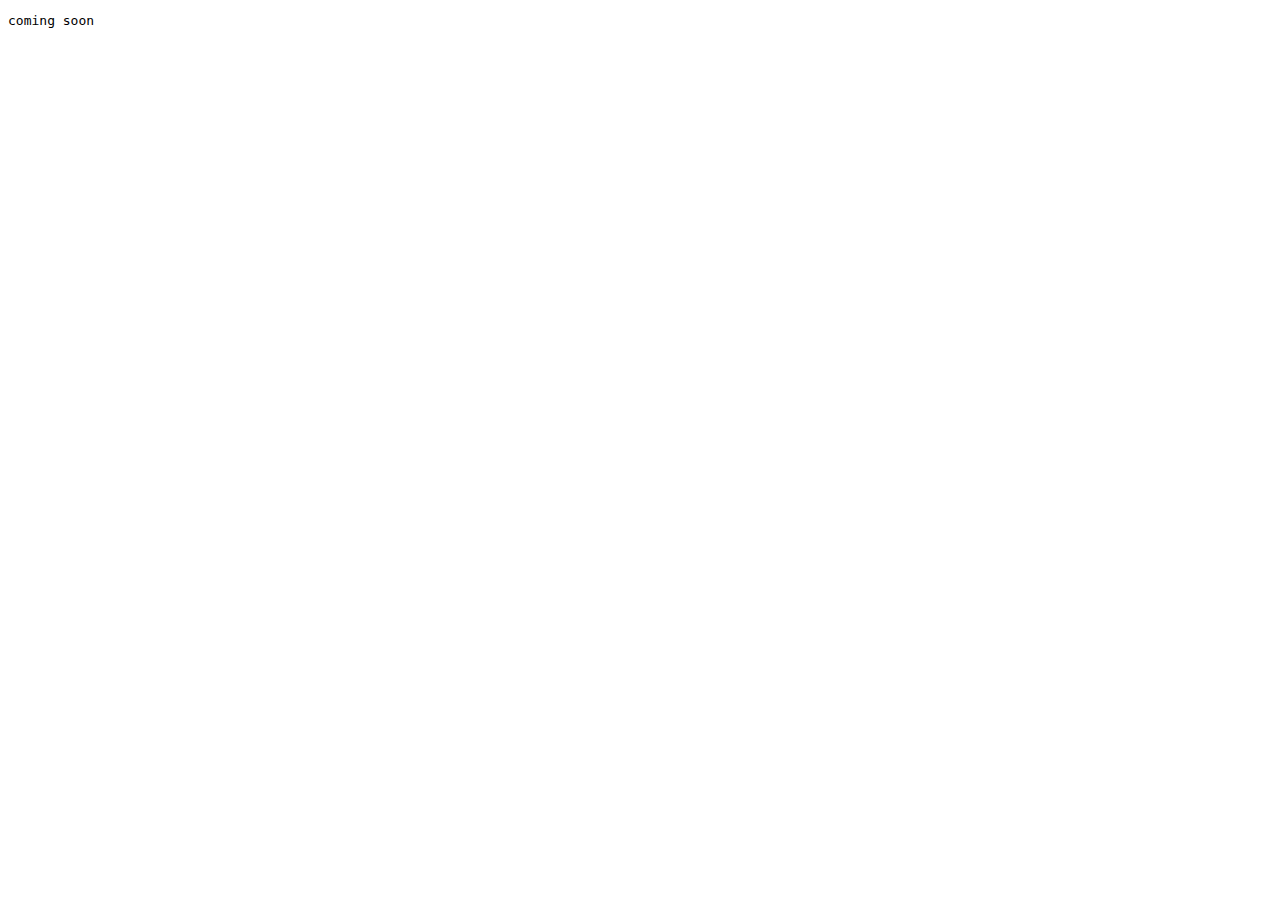
==== legacy/index.html @ 61031c95 "test 404 page" ====
<!DOCTYPE html>
<html lang="en">
	<head>
		<meta charset="UTF-8" />
		<meta http-equiv="X-UA-Compatible" content="IE=edge" />
		<meta name="viewport" content="width=device-width, initial-scale=1.0" />
		<title>Document</title>
	</head>
	<body>
		<pre>coming soon</pre>
	</body>
</html>
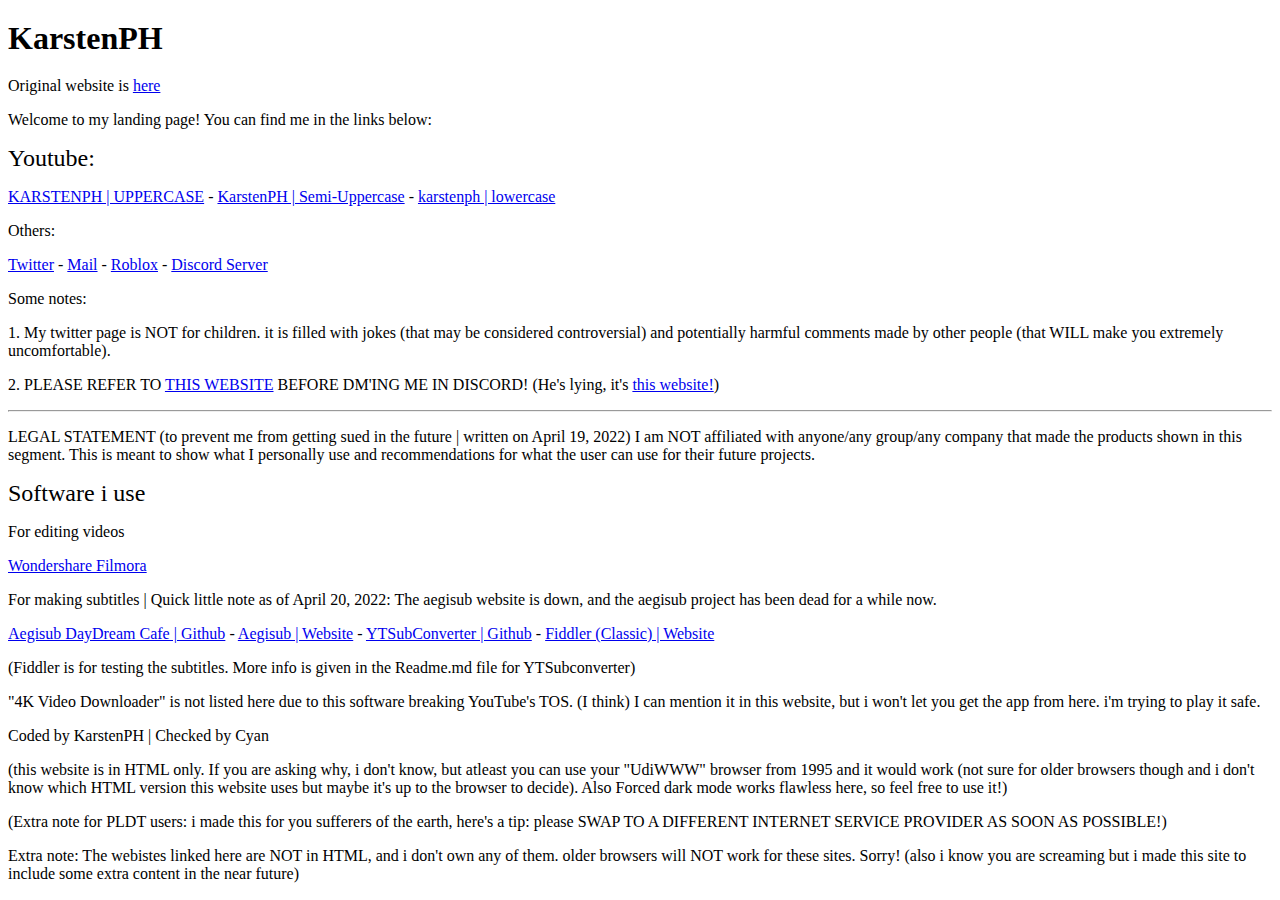
==== commit d46b2e91: "fix up the horrible splitter thing" ====
--- a/legacy/index.html
+++ b/legacy/index.html
@@ -4,9 +4,50 @@
 		<meta charset="UTF-8" />
 		<meta http-equiv="X-UA-Compatible" content="IE=edge" />
 		<meta name="viewport" content="width=device-width, initial-scale=1.0" />
-		<title>Document</title>
+		<title>KarstenPH | Legacy Mode</title>
 	</head>
-	<body>
-		<pre>coming soon</pre>
+
+<body>
+		<h2><font size = "6">KarstenPH</font></h2>
+		<p>Original website is <a href=https://karstenph.github.io/>here</a></p>
+		
+		<p>Welcome to my landing page! You can find me in the links below:</p>
+        <p><font size = "5">Youtube:</font> </p>
+		<a href=https://www.youtube.com/watch?v=j7gKwxRe7MQ>KARSTENPH | UPPERCASE</a> - <a href="https://karstenph.github.io/">KarstenPH | Semi-Uppercase</a> - <a href="https://karstenph.github.io/">karstenph | lowercase</a> 
+
+        <p>Others:</p>
+        <a href="https://twitter.com/KarstenPH2">Twitter</a> - <a href = mailto:karstenroelfernandez@gmail.com> Mail</a> - <a href = "https://web.roblox.com/users/327872692/profile"> Roblox</a> - <a href = "https://discord.gg/pUJhmvAuyu"> Discord Server</a>
+        <p>Some notes:</p>
+
+           <p>1. My twitter page is NOT for children. it is filled with jokes (that may be considered controversial) and potentially harmful comments made by other people (that WILL make you extremely uncomfortable).</p>
+            <p>2. PLEASE REFER TO <a href = http://www.nohello.net/> THIS WEBSITE</a> BEFORE DM'ING ME IN DISCORD! (He's lying, it's <a href = https://cdn.discordapp.com/attachments/864032940237389854/965926912524427344/unknown.png> this website!</a>)
+            
+                <hr>
+            </p>
+
+            LEGAL STATEMENT (to prevent me from getting sued in the future | written on April 19, 2022)
+
+            I am NOT affiliated with anyone/any group/any company that made the products shown in this segment. This is meant to show what I personally use and recommendations for what the user can use for their future projects.
+
+            <p><font size = 5>Software i use</font></p>
+            <p><font size = 3>For editing videos</font></p>
+            <a href = https://filmora.wondershare.net/>Wondershare Filmora </a>
+            <p><font size = 3>For making subtitles | Quick little note as of April 20, 2022: The aegisub website is down, and the aegisub project has been dead for a while now.</font></p>
+            <p><a href="https://github.com/Ristellise/AegisubDC">Aegisub DayDream Cafe | Github</a> - <a href = https://www.aegisub.org/>Aegisub | Website</a> - <a href = https://github.com/arcusmaximus/YTSubConverter>YTSubConverter | Github</a> - <a href = https://www.telerik.com/fiddler/fiddler-classic>Fiddler (Classic) | Website</a></p> 
+		<p>(Fiddler is for testing the subtitles. More info is given in the Readme.md file for YTSubconverter)</p>
+
+        <p>"4K Video Downloader" is not listed here due to this software breaking YouTube's TOS.
+            (I think) I can mention it in this website, but i won't let you get the app from here. i'm trying to play it safe.</p>
+        
+            <p>Coded by KarstenPH | Checked by Cyan</p>
+            
+            <p>
+            (this website is in HTML only. If you are asking why, i don't know, but atleast you can use your "UdiWWW" browser from 1995 and it would work (not sure for older browsers though and i don't know which HTML version this website uses but maybe it's up to the browser to decide). Also Forced dark mode works flawless here, so feel free to use it!)</p>
+
+            <p>(Extra note for PLDT users: i made this for you sufferers of the earth, here's a tip: please SWAP TO A DIFFERENT INTERNET SERVICE PROVIDER AS SOON AS POSSIBLE!)</p>
+
+            <p>Extra note: The webistes linked here are NOT in HTML, and i don't own any of them. older browsers will NOT work for these sites. Sorry! (also i know you are screaming but i made this site to include some extra content in the near future)</p>
+            </p>
 	</body>
+
 </html>
